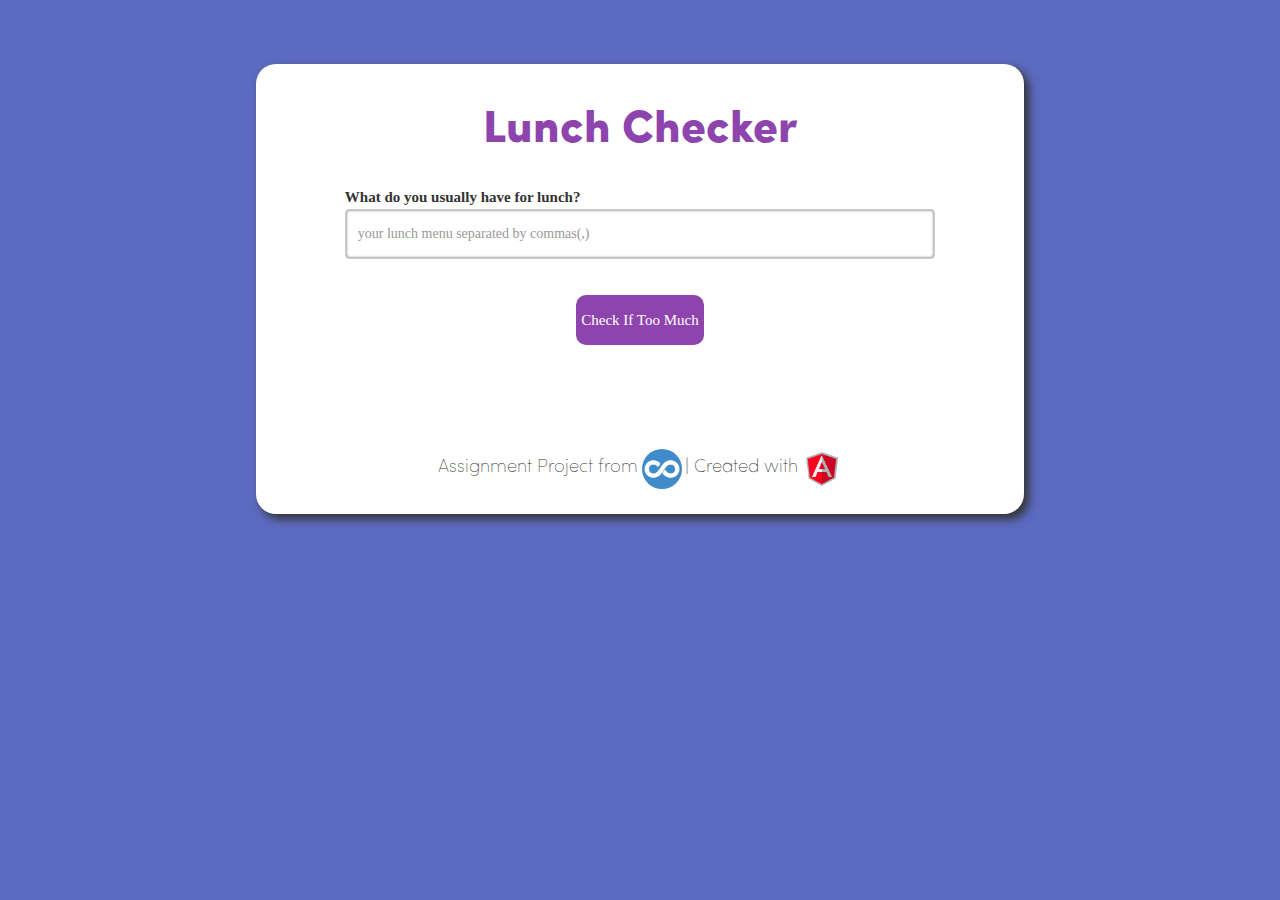
==== angular-mod1/index.html @ d320ee23 "Angular module-1 completed." ====
<!DOCTYPE html>
<html lang="en" ng-app="LunchCheck">
  <head>
    <script src="angular.min.js"></script>
    <script src="app.js"></script>
    <link rel="stylesheet" href="styles/bootstrap.min.css">
    <link rel="stylesheet" type="text/css" href="styles/main.css">
    <title>Lunch Checker</title>
    <meta name="viewport" content="width=device-width, initial-scale=1">
  </head>
<body>
   <div class="container" ng-controller="LunchCheckController">
     <h1>Lunch Checker</h1>

     <div class="form-group">
        <label for="lunch-menu">What do you usually have for lunch?</label>
         <input id="lunch-menu" type="text"
         placeholder="your lunch menu separated by commas(,)"
         class="form-control" ng-model="lunchString"
         ng-class="items>0? 'green-border': message===''? ' ':'red-border'">
     </div>

     <div class="form-group">
         <button class="chk-btn" ng-click="checkItems();">Check If Too Much</button>
     </div>

     <div class="form-group message" ng-class="items>0? 'green-text':'red-text'">
       <p>{{message}}</p>
     </div>

    <div class="footer">

         <p>Assignment Project from </p>
         <img class="icon" src="icons/coursera.png" alt="coursera_icon">
         <p>|   Created with </p>
         <img class="icon" src="icons/angular.png" alt="angular_icon">

    </div>

   </div>
</body>
</html>
---- angular-mod1/styles/main.css ----
@font-face {
  font-family: "Sofia Pro Black";
  src: url('fonts/Sofia-Pro/Sofia Pro Black Az.woff') format('woff');
  font-style: normal;
}

@font-face {
  font-family: "Sofia Pro UltraLight";
  src: url('fonts/Sofia-Pro/Sofia Pro UltraLight Az.woff') format('woff');
  font-style: normal;
}


.green-border { 
	border: solid 3px #25d366;
	box-shadow: 0 0 3px 1px #25d366;
}

.red-border { 
	border: solid 3px #cd201f;
	box-shadow: 0 0 3px 1px #cd201f;  
}

.green-text { color: #25d366; }
.red-text { color: #cd201f; }

body { 
	background: #5c6bc0; 
	font-family: Verdana;
	font-size: 1.5rem;
}

h1 {
	font-family: 'Sofia Pro Black';
	font-size: 3em;
	color: #8e44ad;
}

.container {
	width: 60%;
	height: 450px;
	margin: auto;
	margin-top: 5%;
	background: white;
	box-shadow: 5px 5px 10px;
	border-radius: 20px;
	display: flex;
	flex-direction: column;
	justify-content: space-between;
	align-items: center;
}

.form-group {
	width: 100%;
}

.form-group label {
	width: 80%;
	display: block;
	margin: auto;
}

#lunch-menu {
	width: 80%;
	height: 50px;
	box-shadow: inset 0 0 3px;
	margin: auto;
}

.chk-btn {
	height: 50px;
	display: block;
	padding: 5px 5px;
	background: #8e44ad;
	color: #fff;
	margin: auto;
	border: none;
	border-radius: 10px;
}

.chk-btn:hover {
	background: #fff;
	color: #8e44ad;
	box-shadow: 0 0 10px 5px;
}

.message { 
	font-size: 2em; 
	font-weight: bold; 
	height: 30px;
	text-align: center;
}

@keyframes showing {
	0% {
		width: 30px;
		height: 30px;
		border-radius: 50%;
		background: #fff;
	}
	100% {
		width: 100%;
		border-radius: 23px 10px 5px;
	}
}
.footer p {
	font-family: 'Sofia Pro UltraLight';
	font-size: 1.2em;
	display: inline-block;
}

.icon {
	width: 40px;
	height: 40px;
	border-radius: 50%;
}

/*.spacer {
	display: inline-block;
	width: 5%;
}*/
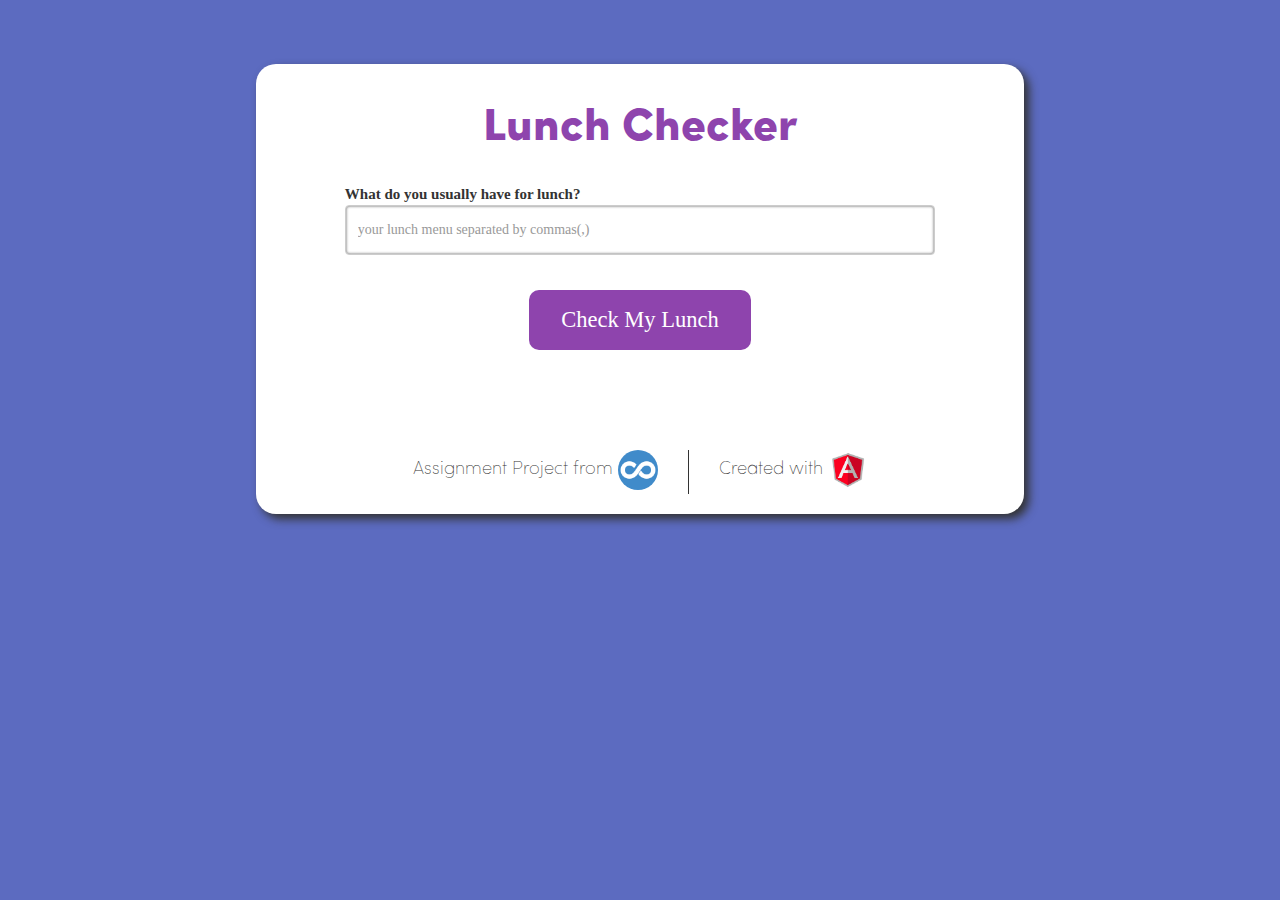
==== commit 7d4644cb: "Made webpage responsive" ====
--- a/angular-mod1/index.html
+++ b/angular-mod1/index.html
@@ -3,6 +3,7 @@
   <head>
     <script src="angular.min.js"></script>
     <script src="app.js"></script>
+    <!-- <script type="text/javascript" src='JavaScriptSpellCheck/include.js'></script> -->
     <link rel="stylesheet" href="styles/bootstrap.min.css">
     <link rel="stylesheet" type="text/css" href="styles/main.css">
     <title>Lunch Checker</title>
@@ -17,24 +18,27 @@
          <input id="lunch-menu" type="text"
          placeholder="your lunch menu separated by commas(,)"
          class="form-control" ng-model="lunchString"
-         ng-class="items>0? 'green-border': message===''? ' ':'red-border'">
+         ng-class="items>3? 'red-border': items>0? 'green-border' : message===''? ' ':'red-border'">
      </div>
 
      <div class="form-group">
-         <button class="chk-btn" ng-click="checkItems();">Check If Too Much</button>
+         <button class="chk-btn" ng-click="checkItems();">Check My Lunch</button>
+        <!--  <input type="button" value="Test" onclick='alert($Spelling.BinSpellCheck("word"))'/> -->
      </div>
 
-     <div class="form-group message" ng-class="items>0? 'green-text':'red-text'">
+     <div class="form-group message" ng-class="items>3? 'red-text': items>0? 'green-text' : message===''? ' ':'red-text'">
        <p>{{message}}</p>
      </div>
 
     <div class="footer">
-
+      <div class="info-1">
          <p>Assignment Project from </p>
          <img class="icon" src="icons/coursera.png" alt="coursera_icon">
-         <p>|   Created with </p>
+      </div>
+      <div class="info-2">
+         <p>Created with </p>
          <img class="icon" src="icons/angular.png" alt="angular_icon">
-
+      </div>
     </div>
 
    </div>
--- a/angular-mod1/styles/main.css
+++ b/angular-mod1/styles/main.css
@@ -28,6 +28,9 @@
 	background: #5c6bc0; 
 	font-family: Verdana;
 	font-size: 1.5rem;
+	box-sizing: border-box;
+	margin: 0;
+	padding: 0;
 }
 
 h1 {
@@ -68,10 +71,12 @@
 }
 
 .chk-btn {
-	height: 50px;
+	width: 30%;
+	height: 60px;
 	display: block;
 	padding: 5px 5px;
 	background: #8e44ad;
+	font-size: 1.5em;
 	color: #fff;
 	margin: auto;
 	border: none;
@@ -103,10 +108,21 @@
 		border-radius: 23px 10px 5px;
 	}
 }
-.footer p {
+.footer {
 	font-family: 'Sofia Pro UltraLight';
 	font-size: 1.2em;
+	display: flex;
+	justify-content: space-between;
+}
+
+.footer p {
 	display: inline-block;
+}
+
+.info-2 {
+	border-left: solid 1px;
+	margin-left: 30px;
+	padding-left: 30px;
 }
 
 .icon {
@@ -120,7 +136,30 @@
 	width: 5%;
 }*/
 
+@media (max-width: 700px) {
+	body {
+		font-size: 1.1em;
+	}
+	h1 {
+		width: 100%;
+		padding: 10px;
+		background: #3b5999;
+		color: white;
+		text-align: center;
+	}
+	.container {
+		width: 100vw;
+		height: 100vh;
+		margin: 0;
+		border-radius: 0;
+	}
+	.footer p {
+		display: none;
+	}
+
+}
 
 
 
 
+
